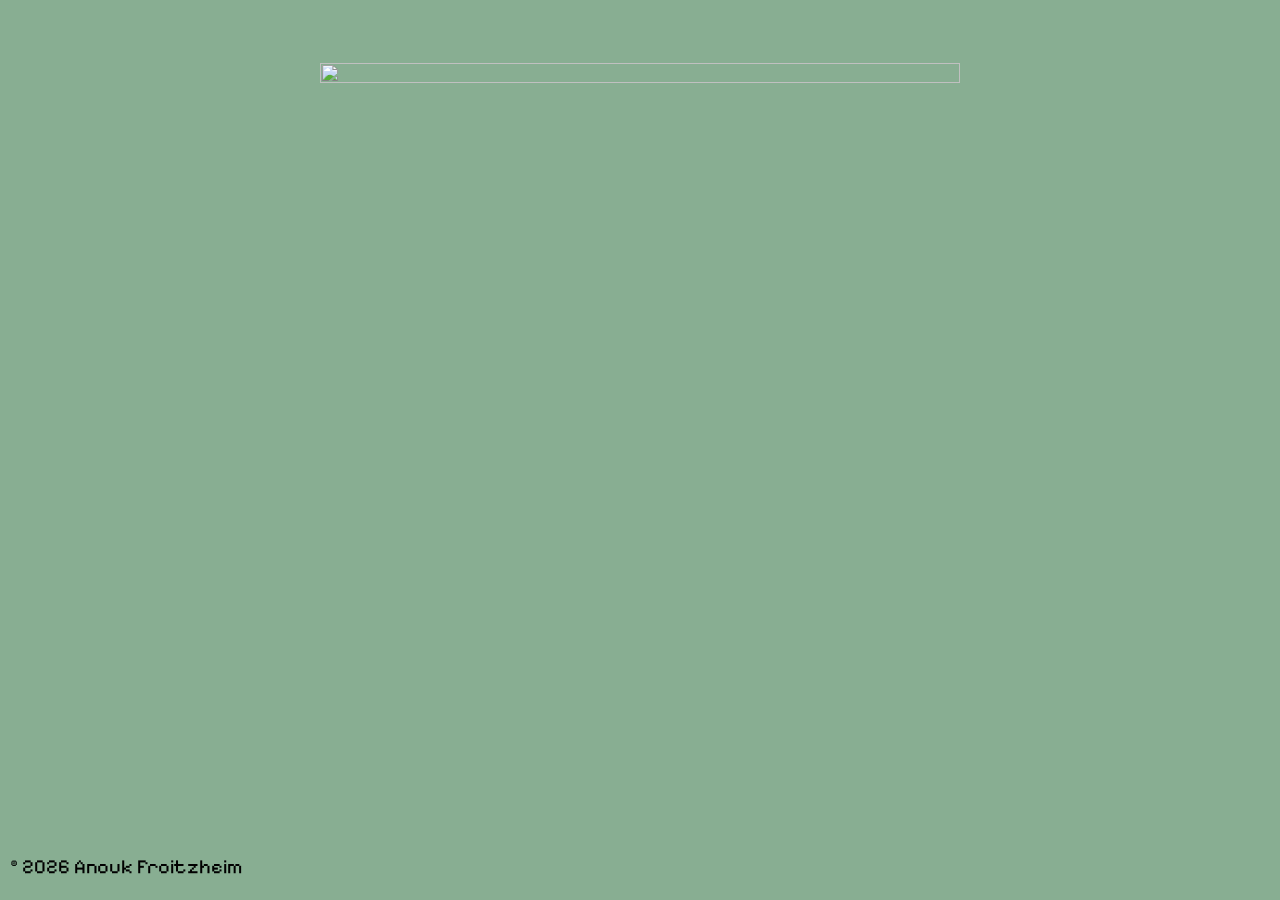
==== about.html @ 8aa358e9 "25/03/26 did lots of stuff :D (all in read me) as this was my 'first' day working on this main point" ====
<!DOCTYPE html>
<html lang="en">
<head>
  <meta charset="UTF-8">
  <meta name="viewport" content="width=device-width, initial-scale=1.0">
  <title>Anouk's Humble Abode</title>

  <!-- Describe your page — shows up in search results and browser tabs -->
  <meta name="description" content="Anouk's Humble Abode - find anything and everything you need to know about Anouk Froitzheim">

  <!-- Your styles -->
  <link rel="stylesheet" href="styles.css">



  <!-- loading in fonts -->
  <link href="https://fonts.googleapis.com/css2?family=Pixelify+Sans:wght@400..700&family=Tiny5&display=swap" rel="stylesheet">
  <style>
  body {
    font-family: "Pixelify+Sans", sans-serif;
  }
  </style>


  <style>
     /* Keyboard users need to see where focus is */
    :focus-visible {
      outline: 2px solid currentColor;
      outline-offset: 2px;
    }

    /* Respect users who prefer less motion */
    @media (prefers-reduced-motion: reduce) {
      *, *::before, *::after {
        animation-duration: 0.01ms !important;
        transition-duration: 0.01ms !important;
      }
    }

    /* =============================================
       BACKGROUND COLOUR
       ============================================= */
    body {
      background: #88AE92;
    }

    /* =============================================
       IMAGE POSITIONING SYSTEM
       How it works:
       - .img-layer is a fixed container covering the
         full screen, anchored to the TOP-LEFT corner.
       - Each .img-item is positioned relative to that
         top-left corner using:
             top:   distance DOWN  from top of screen
             left: distance LEFT  from left of screen
       - Change width/height on each .img-item to scale.
       - Set pointer-events: none on non-clickable images.
       ============================================= */

    .img-layer {
      position: fixed;
      top: 7vh;
      left: 50vw;      /* ----------------------------------- */
      width: 0;
      height: 0;
      pointer-events: none; /* layer itself doesn't block clicks */
      z-index: 10;          /* sits above page content; lower if needed */
    }

    .img-item {
      position: absolute;
      display: block;
      overflow: hidden;
    }

    .img-item img {
      width: 100%;
      height: 100%;
      object-fit: cover;
      display: block;
    }

    /* Non-clickable images */
    .img-item.static {
      pointer-events: none;
    }

    /* Clickable images */
    .img-item.clickable {               
      pointer-events: auto;
      cursor: pointer;
      transition: opacity 0.2s ease, transform 0.2s ease;        
    }

    .img-item.clickable:hover {  /* what image looks like when hovering over */
      opacity: 1;
      transform: scale(1.03);
    }

    /* =============================================
       EXAMPLE IMAGE POSITIONS
       Adjust top / left / width / height freely.
       ============================================= */
    #layout {
      width: 75vw;
      translate: -37.5vw;
    }

    #poster {
      width: 50vw;
      translate: -25vw;
    }

     #sign {
      width: 41.367vw;
      translate: -50vw -7vw;
    }

    
  </style>
</head>
<body>

  <!-- =============================================
       IMAGE LAYER
       All images live here, positioned relative to
       the top-left corner of the screen.

       TO ADD A NEW IMAGE:
         1. Copy an .img-item block below.
         2. Give it a new id (e.g. id="img-4").
         3. Add a matching CSS rule above with
            top / left / width / height values.
         4. Replace the src with your image path.
         5. For a clickable image, add class="img-item clickable"
            and set data-href to the destination URL.
         6. For a static (non-clickable) image, use
            class="img-item static" and omit data-href.
       ============================================= -->
  <div class="img-layer" aria-hidden="true">


     <!-- <div id="layout" class="img-item static">
      <img
        src="read_me-images/home_page_layout.png"
        alt=""
      >
    </div> -->

    <div id="poster" class="img-item static">
      <img
        src="home_page-images/poster.png"
        alt=""
      >
    </div>

    <!-- CLICKABLE image — redirects on click -->
     <div
      id="sign"
      class="img-item clickable"
      data-href="index.html"
      role="link"
      tabindex="0"
      aria-label="Go to home page"
    >
      <img
        src="home_page-images/sign.png"
        alt=""
      >
    </div>
   

<!-- reference for image function layout -->
    <!-- CLICKABLE image — redirects on click
     <div
      id="sign"
      class="img-item clickable"
      data-href="index.html"
      role="link"
      tabindex="0"
      aria-label="Go to home page"
    >
      <img
        src="home_page-images/sign.png"
        alt=""
      >
    </div> -->


  </div>

  <!-- copyright text  -->
  <div class="copyright">  &copy; <span id="year"></span> Anouk Froitzheim </div>


  <script>

    // =============================================
    // CLICKABLE IMAGE REDIRECT HANDLER
    // Works for both mouse clicks and keyboard Enter/Space.
    // Just set data-href="your-url" on any .img-item.clickable
    // and this script handles the rest automatically.
    // =============================================
    document.querySelectorAll('.img-item.clickable').forEach(item => {
      const target = item.dataset.href;
      if (!target || target === 'INSERT-REDIRECT-PAGE-HERE') return;

      item.addEventListener('click', () => {
        window.location.href = target;
      });

      item.addEventListener('keydown', e => {
        if (e.key === 'Enter' || e.key === ' ') {
          e.preventDefault();
          window.location.href = target;
        }
      });
    });


  </script>

  <!-- Your scripts -->
  <script src="script.js"></script>



</body>


</html>
---- styles.css ----
body {
  background: #88AE92;
}

/* Title */
.title {
  color: #15267a;
  margin-bottom: 4px;
  font-weight: 500;
}

/* Light underline under the title */
.underline {
  width: 200px;
  height: 2px;
  background: #d7d7f5;
  margin-bottom: 50px;
}

/* Centered button */
.main-button {
  display: block;
  margin: 150px auto;
  padding: 20px 80px;
  background: #e0fdff;
  border: 2px solid #c8eaff;
  border-radius: 10px;
  font-size: 18px;
  color: #15267a;
  cursor: pointer;

  /* Smooth transition to hover state */
  transition: background 0.25s ease, border-color 0.25s ease;
}

/* Hover effect */
.main-button:hover {
  background: skyblue;        /* #87CEEB */
  border-color: mediumPurple; /* #9370DB */
}


/* Copyright text */
.copyright {
  position: fixed;
  top: 95vh;
  left: 10px;
  font-size: 20px;
  font-family: "Pixelify Sans", sans-serif;
  font-weight: 50px;
}
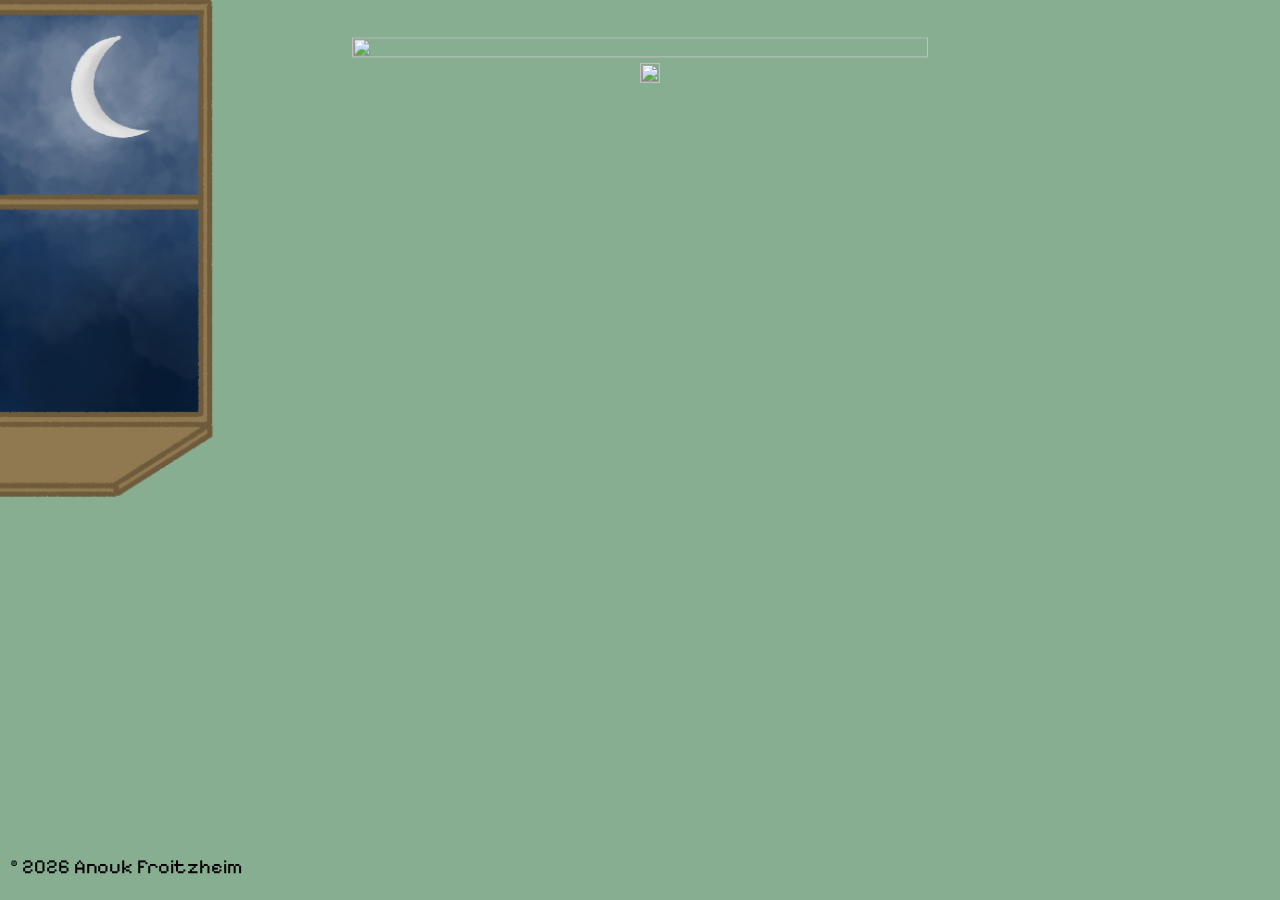
==== commit dddb6867: "26/03/26 Added frame to main page and added more images to about page (removed button in about page " ====
--- a/about.html
+++ b/about.html
@@ -101,21 +101,33 @@
        EXAMPLE IMAGE POSITIONS
        Adjust top / left / width / height freely.
        ============================================= */
-    #layout {
-      width: 75vw;
-      translate: -37.5vw;
-    }
-
+
+    /* #layout {
+      width: 75vw; 
+      translate: -24vw 10vw;
+      scale: 2.5;
+    } */
+
+    #window-night {
+      width: 55vw;
+      translate: -71.5vw -16.5vw;
+    }
+
+    #window-day {
+      width: 26.914vw;
+      translate: -71.5vw -16.5vw;
+    }
+
+    #corkboard{
+      width: 95vw;
+      translate: 13vw -18.5vw;
+    }
+
+     /* draw image this last */
     #poster {
-      width: 50vw;
-      translate: -25vw;
-    }
-
-     #sign {
-      width: 41.367vw;
-      translate: -50vw -7vw;
-    }
-
+      width: 45vw;
+      translate: -22.5vw -2vw;
+    }
     
   </style>
 </head>
@@ -140,19 +152,34 @@
   <div class="img-layer" aria-hidden="true">
 
 
-     <!-- <div id="layout" class="img-item static">
+     <div id="layout" class="img-item static">
       <img
         src="read_me-images/home_page_layout.png"
         alt=""
       >
-    </div> -->
-
-    <div id="poster" class="img-item static">
-      <img
-        src="home_page-images/poster.png"
-        alt=""
-      >
-    </div>
+    </div>
+
+    <div id="window-night" class="img-item static">
+      <img
+        src="home_page-images/window-night.png"
+        alt=""
+      >
+    </div>
+
+    <div id="window-day" class="img-item static">
+      <img
+        src="home_page-images/window-day.png"
+        alt=""
+      >
+    </div>
+
+    <div id="corkboard" class="img-item static">
+      <img
+        src="home_page-images/corkboard.png"
+        alt=""
+      >
+    </div>
+
 
     <!-- CLICKABLE image — redirects on click -->
      <div
@@ -165,6 +192,14 @@
     >
       <img
         src="home_page-images/sign.png"
+        alt=""
+      >
+    </div>
+    <!-- draw image this last -->
+
+    <div id="poster" class="img-item static">
+      <img
+        src="home_page-images/poster.png"
         alt=""
       >
     </div>
@@ -185,12 +220,10 @@
         alt=""
       >
     </div> -->
-
-
-  </div>
-
   <!-- copyright text  -->
   <div class="copyright">  &copy; <span id="year"></span> Anouk Froitzheim </div>
+
+  </div>
 
 
   <script>
--- a/styles.css
+++ b/styles.css
@@ -54,3 +54,4 @@
 
 
 
+
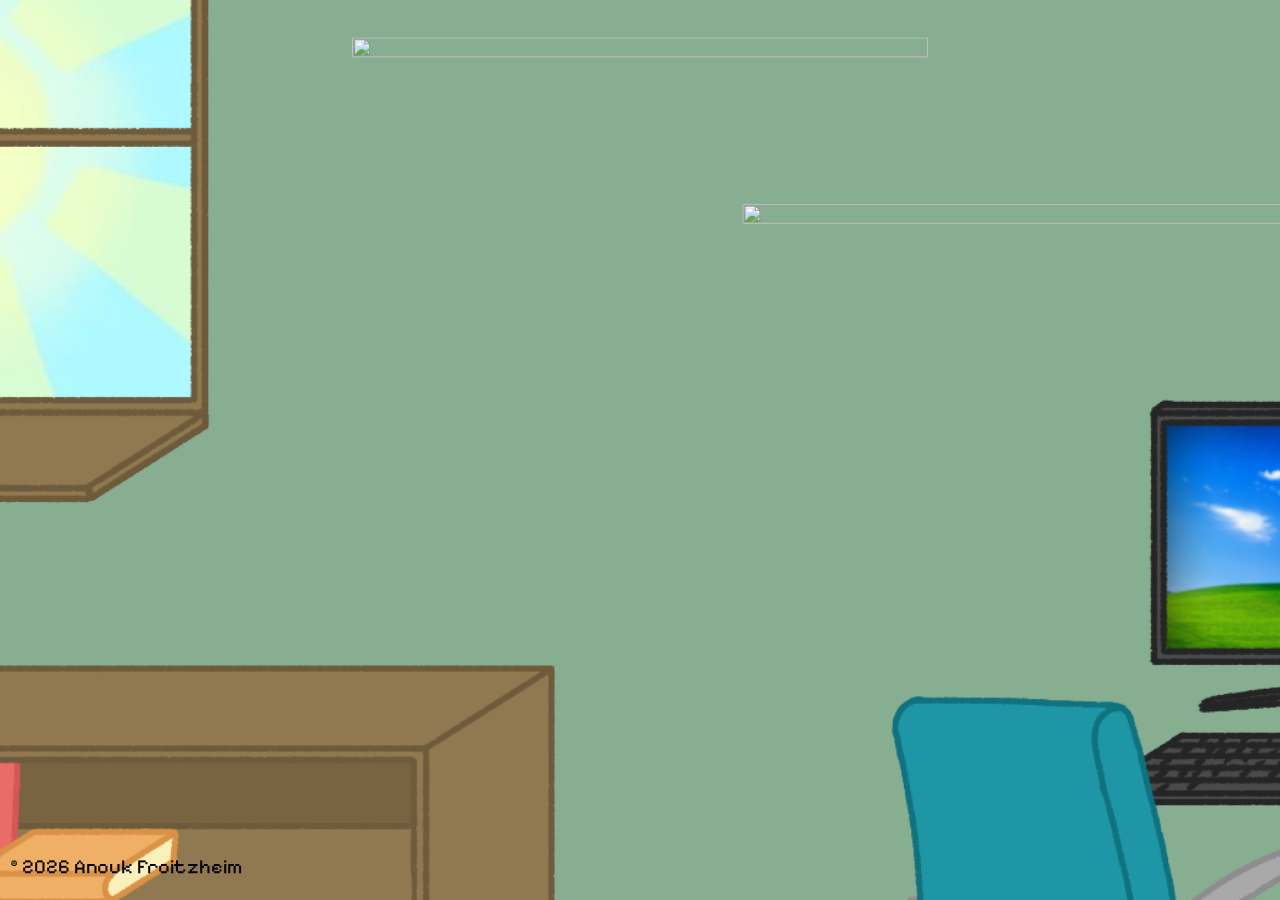
==== commit a97b3ec2: "28/03/26 -finished about page -added page transition using AI -updated readme" ====
--- a/about.html
+++ b/about.html
@@ -97,36 +97,67 @@
       transform: scale(1.03);
     }
 
+
     /* =============================================
        EXAMPLE IMAGE POSITIONS
        Adjust top / left / width / height freely.
        ============================================= */
 
     /* #layout {
-      width: 75vw; 
-      translate: -24vw 10vw;
+      width: 75vw;
+      translate: -24vw 10vw; 
       scale: 2.5;
     } */
 
-    #window-night {
-      width: 55vw;
-      translate: -71.5vw -16.5vw;
-    }
-
-    #window-day {
-      width: 26.914vw;
-      translate: -71.5vw -16.5vw;
-    }
-
-    #corkboard{
+     #corkboard{
       width: 95vw;
       translate: 13vw -18.5vw;
+    }
+
+    #shelf {
+      width: 82vw;
+      translate: -78vw 23vw;
+    }
+
+     #sign {
+      width: 100vw;
+      translate: -16vw -26vw;
+    }
+
+    #desk {
+      width: 100vw;
+      translate: 8vw 11vw;
+    }
+
+     #PC {
+      width: 100vw;
+      translate: 8vw 11vw;
+    }
+
+    #chair {
+      width: 50vw;
+      translate: 10vw 45vw;
+    }
+
+    #window-night {
+      width: 68vw;
+      translate: -80.8vw -28vw;
+    }
+
+    #window-day {
+      width: 68vw;
+      translate: -80.8vw -28vw;
     }
 
      /* draw image this last */
     #poster {
       width: 45vw;
       translate: -22.5vw -2vw;
+    }
+
+    #page-frame {
+      width: 200vw;
+      translate: -80vw -48vw;
     }
     
   </style>
@@ -159,6 +190,56 @@
       >
     </div>
 
+    <div id="corkboard" class="img-item static">
+      <img
+        src="home_page-images/corkboard.png"
+        alt=""
+      >
+    </div>
+
+    <div id="shelf" class="img-item static">
+      <img
+        src="home_page-images/shelf.png"
+        alt=""
+      >
+    </div>
+
+     <div
+      id="sign"
+      class="img-item clickable"
+      data-href="index.html"
+      role="link"
+      tabindex="0"
+      aria-label="Go to home page"
+    >
+      <img
+        src="home_page-images/sign.png"
+        alt=""
+      >
+    </div>
+
+    <div id="desk" class="img-item static">
+      <img
+        src="home_page-images/desk.png"
+        alt=""
+      >
+    </div>
+
+    <div id="PC" class="img-item static">
+      <img
+        src="home_page-images/PC.png"
+        alt=""
+      >
+    </div>
+
+    <div id="chair" class="img-item static">
+      <img
+        src="home_page-images/chair.png"
+        alt=""
+      >
+    </div>
+
+
     <div id="window-night" class="img-item static">
       <img
         src="home_page-images/window-night.png"
@@ -166,16 +247,17 @@
       >
     </div>
 
-    <div id="window-day" class="img-item static">
+     <div id="window-day" class="img-item static">
       <img
         src="home_page-images/window-day.png"
         alt=""
       >
     </div>
-
-    <div id="corkboard" class="img-item static">
-      <img
-        src="home_page-images/corkboard.png"
+    
+
+    <div id="page-frame" class="img-item static">
+      <img
+        src="home_page-images/page-frame.png"
         alt=""
       >
     </div>
@@ -220,38 +302,68 @@
         alt=""
       >
     </div> -->
+
+
   <!-- copyright text  -->
-  <div class="copyright">  &copy; <span id="year"></span> Anouk Froitzheim </div>
+   <div class="copyright">  &copy; <span id="year"></span> Anouk Froitzheim </div>
+
 
   </div>
-
-
-  <script>
-
-    // =============================================
-    // CLICKABLE IMAGE REDIRECT HANDLER
-    // Works for both mouse clicks and keyboard Enter/Space.
-    // Just set data-href="your-url" on any .img-item.clickable
-    // and this script handles the rest automatically.
-    // =============================================
-    document.querySelectorAll('.img-item.clickable').forEach(item => {
-      const target = item.dataset.href;
-      if (!target || target === 'INSERT-REDIRECT-PAGE-HERE') return;
-
-      item.addEventListener('click', () => {
-        window.location.href = target;
-      });
-
-      item.addEventListener('keydown', e => {
-        if (e.key === 'Enter' || e.key === ' ') {
-          e.preventDefault();
-          window.location.href = target;
-        }
-      });
+<script>
+  // =============================================
+  // PAGE TRANSITION — "MELT" EFFECT
+  // Tweak these two values to adjust the feel:
+  // =============================================
+  const TRANSITION_DURATION = 300;   // milliseconds — how long each half takes
+  const TRANSITION_DRIFT    = 20;    // pixels — how far down the page "melts"
+
+  // Inject the transition styles
+  const style = document.createElement('style');
+  style.textContent = `
+    .img-layer {
+      transition: opacity ${TRANSITION_DURATION}ms ease,
+                  transform ${TRANSITION_DURATION}ms ease,
+                  filter ${TRANSITION_DURATION}ms ease;
+    }
+    .img-layer.melt-out {
+      opacity: 0;
+      transform: translateY(${TRANSITION_DRIFT}px);
+      filter: blur(6px);
+    }
+    .img-layer.melt-in {
+      opacity: 0;
+      transform: translateY(-${TRANSITION_DRIFT}px);
+      filter: blur(6px);
+    }
+  `;
+  document.head.appendChild(style);
+
+  // Fade IN on page load
+  const layer = document.querySelector('.img-layer');
+  layer.classList.add('melt-in');
+  requestAnimationFrame(() => {
+    requestAnimationFrame(() => layer.classList.remove('melt-in'));
+  });
+
+  // Fade OUT then navigate on click/keydown
+  function navigateTo(url) {
+    layer.classList.add('melt-out');
+    setTimeout(() => { window.location.href = url; }, TRANSITION_DURATION);
+  }
+
+  document.querySelectorAll('.img-item.clickable').forEach(item => {
+    const target = item.dataset.href;
+    if (!target || target === 'INSERT-REDIRECT-PAGE-HERE') return;
+
+    item.addEventListener('click', () => navigateTo(target));
+    item.addEventListener('keydown', e => {
+      if (e.key === 'Enter' || e.key === ' ') {
+        e.preventDefault();
+        navigateTo(target);
+      }
     });
-
-
-  </script>
+  });
+</script>
 
   <!-- Your scripts -->
   <script src="script.js"></script>
--- a/styles.css
+++ b/styles.css
@@ -51,7 +51,24 @@
 }
 
 
+/* =============================================
+   PAGE TRANSITION OVERLAY
+   Tweak --transition-duration to change speed.
+   ============================================= */
+/* :root {
+  --transition-duration: 800ms; 
+  --transition-color: #88AE92; 
+}
 
+ #transition-overlay {
+  position: fixed;
+  inset: 0;
+  background: var(--transition-color);
+  z-index: 9999;
+  pointer-events: none;
+  opacity: 0;
+  transition: opacity var(--transition-duration) ease;
+}
 
-
-
+#transition-overlay.fade-in  { opacity: 1; }
+#transition-overlay.fade-out { opacity: 0; }  */
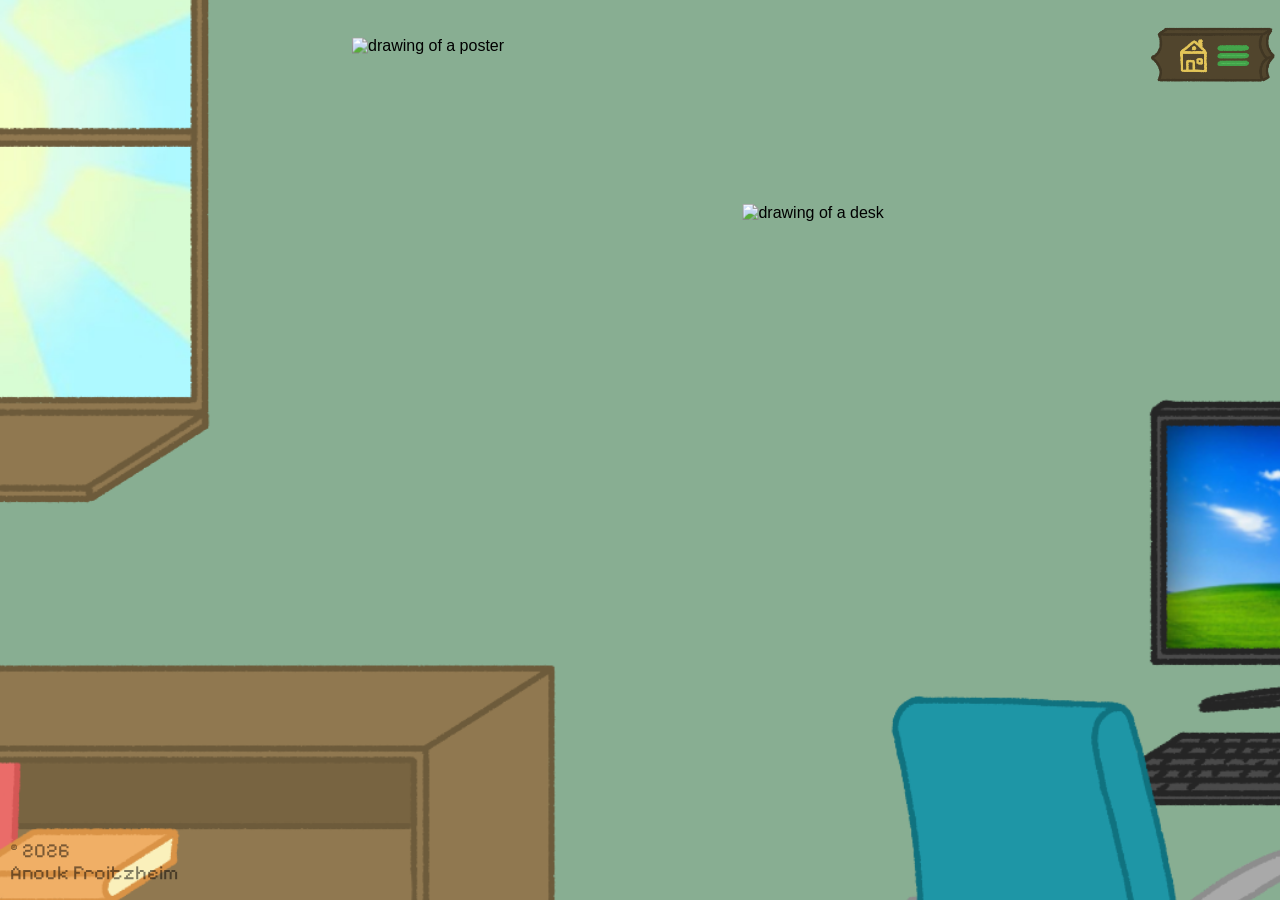
==== commit f689fc13: "30/03/26 -updated  heart page -changed look of button board -updated wallpaper page -updated readme" ====
--- a/about.html
+++ b/about.html
@@ -3,7 +3,8 @@
 <head>
   <meta charset="UTF-8">
   <meta name="viewport" content="width=device-width, initial-scale=1.0">
-  <title>Anouk's Humble Abode</title>
+  <link rel="icon" href="data:image/svg+xml,<svg xmlns='http://www.w3.org/2000/svg' viewBox='0 0 100 100'><text y='.9em' font-size='90'>⭐</text></svg>">
+  <title>More about Anouk</title>
 
   <!-- Describe your page — shows up in search results and browser tabs -->
   <meta name="description" content="Anouk's Humble Abode - find anything and everything you need to know about Anouk Froitzheim">
@@ -103,15 +104,15 @@
        Adjust top / left / width / height freely.
        ============================================= */
 
-    /* #layout {
+    #layout {
       width: 75vw;
       translate: -24vw 10vw; 
       scale: 2.5;
-    } */
+    }
 
      #corkboard{
-      width: 95vw;
-      translate: 13vw -18.5vw;
+      width: 78vw;
+      translate: 26vw -15vw;
     }
 
     #shelf {
@@ -160,6 +161,23 @@
       translate: -80vw -48vw;
     }
     
+      /* button section*/
+    #button-board {
+     width: 10.5vw;
+     translate: 39.5vw -3.2vw;
+    }
+
+    #menu-button {
+     width: 4.95vw;
+      translate: 44.2vw -2.8vw;
+    }
+
+    #home-button {
+      width: 4.95vw;
+      translate: 41vw -2.85vw;
+    }
+   /* button section ends*/
+
   </style>
 </head>
 <body>
@@ -183,28 +201,81 @@
   <div class="img-layer" aria-hidden="true">
 
 
-     <div id="layout" class="img-item static">
+    <!-- <div id="layout" class="img-item static">
       <img
         src="read_me-images/home_page_layout.png"
-        alt=""
-      >
-    </div>
+        alt="sketch of final layout of objects/images"
+      >
+    </div> -->
 
     <div id="corkboard" class="img-item static">
       <img
         src="home_page-images/corkboard.png"
-        alt=""
+        alt="drawing of a corkboard with small papers across hung up and the words 'my work'"
       >
     </div>
 
     <div id="shelf" class="img-item static">
       <img
         src="home_page-images/shelf.png"
-        alt=""
-      >
-    </div>
-
-     <div
+        alt="drawing of a shelf"
+      >
+    </div>
+
+    <div id="sign" class="img-item static">
+      <img
+        src="home_page-images/sign.png"
+        alt="drawing of a sign saying 'Anouk's humble abode'"
+      >
+    </div>
+
+    <div id="desk" class="img-item static">
+      <img
+        src="home_page-images/desk.png"
+        alt="drawing of a desk"
+      >
+    </div>
+
+    <div id="PC" class="img-item static">
+      <img
+        src="home_page-images/PC.png"
+        alt="drawing of a Desktop computer"
+      >
+    </div>
+
+    <div id="chair" class="img-item static">
+      <img
+        src="home_page-images/chair.png"
+        alt="drawing of a chair"
+      >
+    </div>
+
+
+    <div id="window-night" class="img-item static">
+      <img
+        src="home_page-images/window-night.png"
+        alt="drawing of a window when its night time"
+      >
+    </div>
+
+     <div id="window-day" class="img-item static" >
+      <img
+        src="home_page-images/window-day.png"
+        alt="drawing of a window when its day time"
+      >
+    </div>
+    
+
+    <div id="page-frame" class="img-item static">
+      <img
+        src="home_page-images/page-frame.png"
+        alt="drawing of a frame that surrounds all other images on the page"
+      >
+    </div>
+
+<!-- reference for image function layout -->
+    <!-- CLICKABLE image — redirects on click -->
+     <!-- <div
       id="sign"
       class="img-item clickable"
       data-href="index.html"
@@ -216,73 +287,14 @@
         src="home_page-images/sign.png"
         alt=""
       >
-    </div>
-
-    <div id="desk" class="img-item static">
-      <img
-        src="home_page-images/desk.png"
-        alt=""
-      >
-    </div>
-
-    <div id="PC" class="img-item static">
-      <img
-        src="home_page-images/PC.png"
-        alt=""
-      >
-    </div>
-
-    <div id="chair" class="img-item static">
-      <img
-        src="home_page-images/chair.png"
-        alt=""
-      >
-    </div>
-
-
-    <div id="window-night" class="img-item static">
-      <img
-        src="home_page-images/window-night.png"
-        alt=""
-      >
-    </div>
-
-     <div id="window-day" class="img-item static">
-      <img
-        src="home_page-images/window-day.png"
-        alt=""
-      >
-    </div>
-    
-
-    <div id="page-frame" class="img-item static">
-      <img
-        src="home_page-images/page-frame.png"
-        alt=""
-      >
-    </div>
-
-
-    <!-- CLICKABLE image — redirects on click -->
-     <div
-      id="sign"
-      class="img-item clickable"
-      data-href="index.html"
-      role="link"
-      tabindex="0"
-      aria-label="Go to home page"
-    >
-      <img
-        src="home_page-images/sign.png"
-        alt=""
-      >
-    </div>
+    </div> -->
+
     <!-- draw image this last -->
 
     <div id="poster" class="img-item static">
       <img
         src="home_page-images/poster.png"
-        alt=""
+        alt="drawing of a poster"
       >
     </div>
    
@@ -303,10 +315,48 @@
       >
     </div> -->
 
-
-  <!-- copyright text  -->
-   <div class="copyright">  &copy; <span id="year"></span> Anouk Froitzheim </div>
-
+ <!-- /* draw image this last */ -->
+    <div id="page-frame" class="img-item static">
+      <img
+        src="home_page-images/page-frame.png"
+        alt="drawing of a frame that surrounds all other images on the page"
+      >
+    </div>
+
+   <!-- button section -->
+ <div id="button-board" class="img-item static">
+      <img
+        src="home_page-images/button-board.png"
+        alt="drawing of a blank wooden sign/board"
+      >
+    </div>
+
+ <div id="menu-button" class="img-item static">
+      <img
+        src="home_page-images/menu-button.png"
+        alt="drawing of 3 horizontal green lines stacked on top each other"
+      >
+    </div>
+  
+     <div
+      id="home-button"
+      class="img-item clickable"
+      data-href="index.html"
+      role="link"
+      tabindex="0"
+      aria-label="opens menu on side of screen"
+    >
+      <img
+        src="home_page-images/home-button.png"
+        alt="drawing of a small house. when clicked on redirects user to 'home page'"
+      >
+    </div>
+   <!-- button section ends -->
+
+
+   <!-- copyright text  -->
+   <div class="copyright">  &copy; <span id="year"></span> </div>
+   <div class="name"> Anouk Froitzheim </div>
 
   </div>
 <script>
--- a/styles.css
+++ b/styles.css
@@ -1,6 +1,4 @@
-body {
-  background: #88AE92;
-}
+
 
 /* Title */
 .title {
@@ -39,36 +37,54 @@
   border-color: mediumPurple; /* #9370DB */
 }
 
-
 /* Copyright text */
 .copyright {
   position: fixed;
-  top: 95vh;
+  bottom: 37px;
   left: 10px;
   font-size: 20px;
   font-family: "Pixelify Sans", sans-serif;
   font-weight: 50px;
+  color: #0000007e;
 }
 
-
-/* =============================================
-   PAGE TRANSITION OVERLAY
-   Tweak --transition-duration to change speed.
-   ============================================= */
-/* :root {
-  --transition-duration: 800ms; 
-  --transition-color: #88AE92; 
+.name {
+  position: fixed;
+  bottom: 15px;
+  left: 10px;
+  font-size: 20px;
+  font-family: "Pixelify Sans", sans-serif;
+  font-weight: 50px;
+  color: #0000007e;
 }
 
- #transition-overlay {
+.disclaimer{
   position: fixed;
-  inset: 0;
-  background: var(--transition-color);
-  z-index: 9999;
-  pointer-events: none;
-  opacity: 0;
-  transition: opacity var(--transition-duration) ease;
+  width: 9vw;
+  top: 15px;
+  left: 10px;
+  font-size: 17px;
+  font-family: "Pixelify Sans", sans-serif;
+  font-weight: 50px;
+  color: #0000007e;
 }
 
-#transition-overlay.fade-in  { opacity: 1; }
-#transition-overlay.fade-out { opacity: 0; }  */+.worksTitle{
+  position: static;
+  width: 37vw;
+  translate: 11vw 8vw;
+  font-size: 3vw;
+  font-family: "Pixelify Sans", sans-serif;
+  font-weight: 50px;
+  color: #000000c7;
+}
+
+.worksText{
+  position: static;
+  width: 37vw;
+  translate: 11vw 10vw;
+  font-size: 2vw;
+  font-family: "Pixelify Sans", sans-serif;
+  font-weight: 50px;
+  color: #000000af;
+}
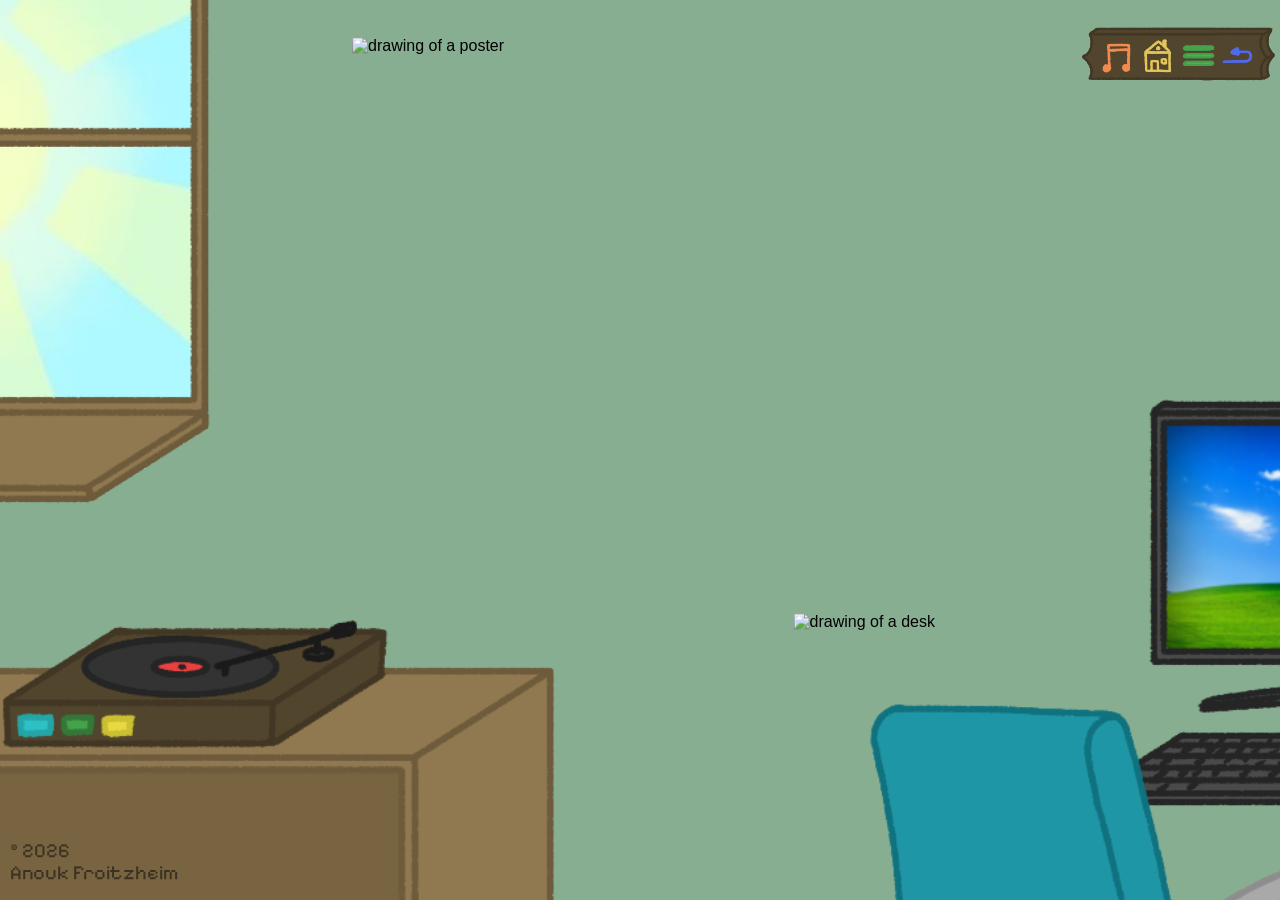
==== commit cf299cee: "1/04/26 -removed 'frame view' -finished 'photos page' -made music page with music controls and added" ====
--- a/about.html
+++ b/about.html
@@ -42,8 +42,9 @@
        BACKGROUND COLOUR
        ============================================= */
     body {
-      background: #88AE92;
-    }
+      background: #6A9475; /* wall: #87ad91 floor: #6A9475*/
+    }
+
 
     /* =============================================
        IMAGE POSITIONING SYSTEM
@@ -110,24 +111,34 @@
       scale: 2.5;
     }
 
+    #wall {
+      width: 150vw;
+      translate: -50vw -15vw;
+    }
+
      #corkboard{
       width: 78vw;
       translate: 26vw -15vw;
     }
 
     #shelf {
-      width: 82vw;
-      translate: -78vw 23vw;
-    }
-
-     #sign {
+      width: 79vw;
+      translate: -83.7vw 44.7vw;
+    }
+
+    #recordPlayer {
+      width: 50vw;
+      translate: -60vw 34.5vw;
+    }
+
+    #sign {
       width: 100vw;
       translate: -16vw -26vw;
     }
 
     #desk {
-      width: 100vw;
-      translate: 8vw 11vw;
+      width: 99vw;
+      translate: 12vw 43vw;
     }
 
      #PC {
@@ -136,8 +147,8 @@
     }
 
     #chair {
-      width: 50vw;
-      translate: 10vw 45vw;
+      width: 46vw;
+      translate: 15vw 45vw;
     }
 
     #window-night {
@@ -156,26 +167,37 @@
       translate: -22.5vw -2vw;
     }
 
-    #page-frame {
+    /* #page-frame {
       width: 200vw;
       translate: -80vw -48vw;
-    }
+    } */
     
       /* button section*/
     #button-board {
-     width: 10.5vw;
-     translate: 39.5vw -3.2vw;
+     width: 16vw;
+     translate: 34vw -3.2vw;
+    }
+
+    #back-button {
+      width: 3.1vw;
+      translate: 45.3vw -2.5vw;
     }
 
     #menu-button {
      width: 4.95vw;
-      translate: 44.2vw -2.8vw;
+      translate: 41.5vw -2.8vw;
     }
 
     #home-button {
       width: 4.95vw;
-      translate: 41vw -2.85vw;
-    }
+      translate: 38.2vw -2.85vw;
+    }
+
+    #music-button {
+     width: 3.2vw;
+      translate: 35.8vw -2.2vw;
+    }
+
    /* button section ends*/
 
   </style>
@@ -208,6 +230,13 @@
       >
     </div> -->
 
+    <div id="wall" class="img-item static">
+      <img
+        src="home_page-images/wall.png"
+        alt="dark green floor"
+      >
+    </div>
+
     <div id="corkboard" class="img-item static">
       <img
         src="home_page-images/corkboard.png"
@@ -219,6 +248,13 @@
       <img
         src="home_page-images/shelf.png"
         alt="drawing of a shelf"
+      >
+    </div>
+
+    <div id="recordPlayer" class="img-item static">
+      <img
+        src="home_page-images/record-player.png"
+        alt="drawing of a record player. when clicked on redirects user to 'music page'"
       >
     </div>
 
@@ -324,31 +360,66 @@
     </div>
 
    <!-- button section -->
- <div id="button-board" class="img-item static">
+  <div id="button-board" class="img-item static">
       <img
         src="home_page-images/button-board.png"
         alt="drawing of a blank wooden sign/board"
       >
     </div>
 
- <div id="menu-button" class="img-item static">
+    <div
+      id="back-button"
+      class="img-item clickable"
+      role="button"
+      tabindex="0"
+      aria-label="goes back to the previous page"
+      onclick="history.back()"
+    >
+      <img
+        src="home_page-images/back-button.png"
+        alt="drawing of a back arrow, when clicked returns to previous page"
+      >
+    </div>
+
+    <div
+      id="menu-button"
+      class="img-item clickable"
+      data-href="menu.html"
+      role="link"
+      tabindex="0"
+      aria-label="opens menu page"
+    >
       <img
         src="home_page-images/menu-button.png"
-        alt="drawing of 3 horizontal green lines stacked on top each other"
-      >
-    </div>
-  
+        alt="drawing of 3 horizontal green lines stacked on top each other, when clicked redirects user to 'menu page'"
+      >
+    </div>
+
      <div
       id="home-button"
       class="img-item clickable"
       data-href="index.html"
       role="link"
       tabindex="0"
-      aria-label="opens menu on side of screen"
+      aria-label="opens home page"
     >
       <img
         src="home_page-images/home-button.png"
         alt="drawing of a small house. when clicked on redirects user to 'home page'"
+      >
+    </div>
+
+    <div
+      id="music-button"
+      class="img-item clickable"
+      data-href="music.html"
+      role="link"
+      tabindex="0"
+      aria-label="opens home page"
+    >
+      <img
+        src="home_page-images/music-button.png"
+        alt="drawing of a small music note. when clicked on redirects user to 'music page'"
       >
     </div>
    <!-- button section ends -->
--- a/styles.css
+++ b/styles.css
@@ -1,41 +1,5 @@
 
 
-/* Title */
-.title {
-  color: #15267a;
-  margin-bottom: 4px;
-  font-weight: 500;
-}
-
-/* Light underline under the title */
-.underline {
-  width: 200px;
-  height: 2px;
-  background: #d7d7f5;
-  margin-bottom: 50px;
-}
-
-/* Centered button */
-.main-button {
-  display: block;
-  margin: 150px auto;
-  padding: 20px 80px;
-  background: #e0fdff;
-  border: 2px solid #c8eaff;
-  border-radius: 10px;
-  font-size: 18px;
-  color: #15267a;
-  cursor: pointer;
-
-  /* Smooth transition to hover state */
-  transition: background 0.25s ease, border-color 0.25s ease;
-}
-
-/* Hover effect */
-.main-button:hover {
-  background: skyblue;        /* #87CEEB */
-  border-color: mediumPurple; /* #9370DB */
-}
 
 /* Copyright text */
 .copyright {
@@ -58,15 +22,26 @@
   color: #0000007e;
 }
 
-.disclaimer{
+.disclaimerHome{
   position: fixed;
-  width: 9vw;
+  width: 30vw;
   top: 15px;
   left: 10px;
   font-size: 17px;
   font-family: "Pixelify Sans", sans-serif;
   font-weight: 50px;
   color: #0000007e;
+}
+
+.disclaimerMenu{
+  transform: rotate(3deg);
+  position: fixed;
+  width: 30vw;
+  translate: -40vw 4vw;
+  font-size: 2vw;
+  font-family: "Pixelify Sans", sans-serif;
+  font-weight: 50px;
+  color: #000000;
 }
 
 .worksTitle{
@@ -88,3 +63,57 @@
   font-weight: 50px;
   color: #000000af;
 }
+
+#navigationTitle{
+  transform: rotate(2deg);
+  position: static;
+  width: 37vw;
+  padding-bottom: 0.7vw;
+  translate: 5vw 0vw;
+  font-size: 2.5vw;
+  font-family: "Pixelify Sans", sans-serif;
+  font-weight: 50px;
+  color: #000000;
+}
+
+#navigationMainText{
+  transform: rotate(2deg);
+  position: static;
+  margin-top: 0;
+  margin-bottom: 0;
+  padding-top: 0;
+  padding-bottom: 0.5vw;
+  width: 30vw;
+  translate: 11vw 0vw;
+  font-size: 1.7vw;
+  font-family: "Pixelify Sans", sans-serif;
+  font-weight: 50px;
+  color: #000000;
+}
+
+#navigationText{
+  transform: rotate(2deg);
+  position: static;
+  margin-top: 0;
+  margin-bottom: 0;
+  padding-top: 0;
+  padding-bottom: 0.3vw;
+  width: 30vw;
+  translate: 13vw 0vw;
+  font-size: 1.7vw;
+  font-family: "Pixelify Sans", sans-serif;
+  font-weight: 50px;
+  color: #000000;
+}
+
+.textMenu{
+  transform: rotate(-2deg);
+  position: fixed;
+  width: 36vw;
+  translate: -42.6vw 22vw;
+  line-height: 2vw;
+  font-size: 1.54vw;
+  font-family: "Pixelify Sans", sans-serif;
+  font-weight: 50px;
+  color: #000000;
+}
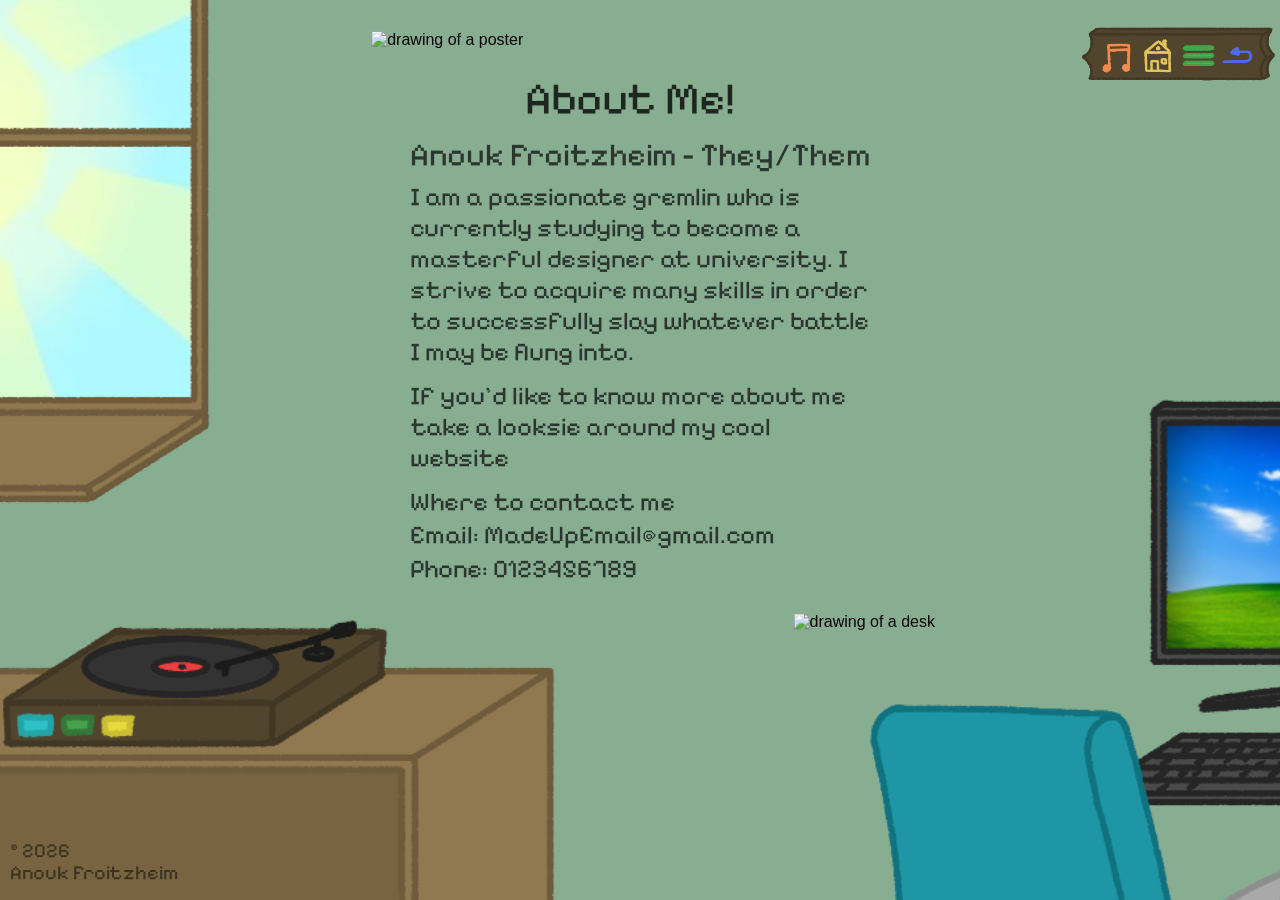
==== commit 279d0321: "02/04/26 FINSIHED PROJECT 1 -updated about poster -updated readme" ====
--- a/about.html
+++ b/about.html
@@ -163,8 +163,8 @@
 
      /* draw image this last */
     #poster {
-      width: 45vw;
-      translate: -22.5vw -2vw;
+      width: 42vw;
+      translate: -21vw -2.5vw;
     }
 
     /* #page-frame {
@@ -429,6 +429,13 @@
    <div class="copyright">  &copy; <span id="year"></span> </div>
    <div class="name"> Anouk Froitzheim </div>
 
+   <div class="aboutTitle"> About Me! </div>
+   <div class="aboutName"> Anouk Froitzheim - They/Them </div>
+   <div class="aboutText"> I am a passionate gremlin who is currently studying to become a masterful designer at university. I strive to acquire many skills in order to successfully slay whatever battle I may be flung into. </div>
+   <div class="aboutText"> If you'd like to know more about me take a looksie around my cool website</div>
+   <div class="aboutContact"> Where to contact me  </div>
+   <div class="aboutContact"> Email: MadeUpEmail@gmail.com</div>
+   <div class="aboutContact"> Phone: 0123456789</div>
   </div>
 <script>
   // =============================================
--- a/styles.css
+++ b/styles.css
@@ -64,6 +64,59 @@
   color: #000000af;
 }
 
+.aboutTitle{
+  position: static;
+  width: 37vw;
+  translate: -9vw 0.7vw;
+  font-size: 3.5vw;
+  font-family: "Pixelify Sans", sans-serif;
+  font-weight: 50px;
+  color: #000000c7;
+}
+
+.aboutName{
+  position: static;
+  width: 37vw;
+  translate: -18vw 1.5vw;
+  font-size: 2.5vw;
+  font-family: "Pixelify Sans", sans-serif;
+  font-weight: 50px;
+  color: #000000af;
+}
+
+.aboutText{
+  position: static;
+  width: 36vw;
+  translate: -18vw 2vw;
+  padding-bottom: 1vw;
+  font-size: 2vw;
+  font-family: "Pixelify Sans", sans-serif;
+  font-weight: 50px;
+  color: #000000af;
+}
+
+.aboutContact{
+  position: static;
+  width: 36vw;
+  translate: -18vw 2vw;
+  padding-bottom: 0.2vw;
+  font-size: 2vw;
+  font-family: "Pixelify Sans", sans-serif;
+  font-weight: 50px;
+  color: #000000af;
+}
+
+.indexText{
+  position: static;
+  width: 10vw;
+  translate: -17vw 7vw;
+  line-height: 2vw;
+  font-size: 2.3vw;
+  font-family: "Pixelify Sans", sans-serif;
+  font-weight: 50px;
+  color: #000000af;
+}
+
 #navigationTitle{
   transform: rotate(2deg);
   position: static;
